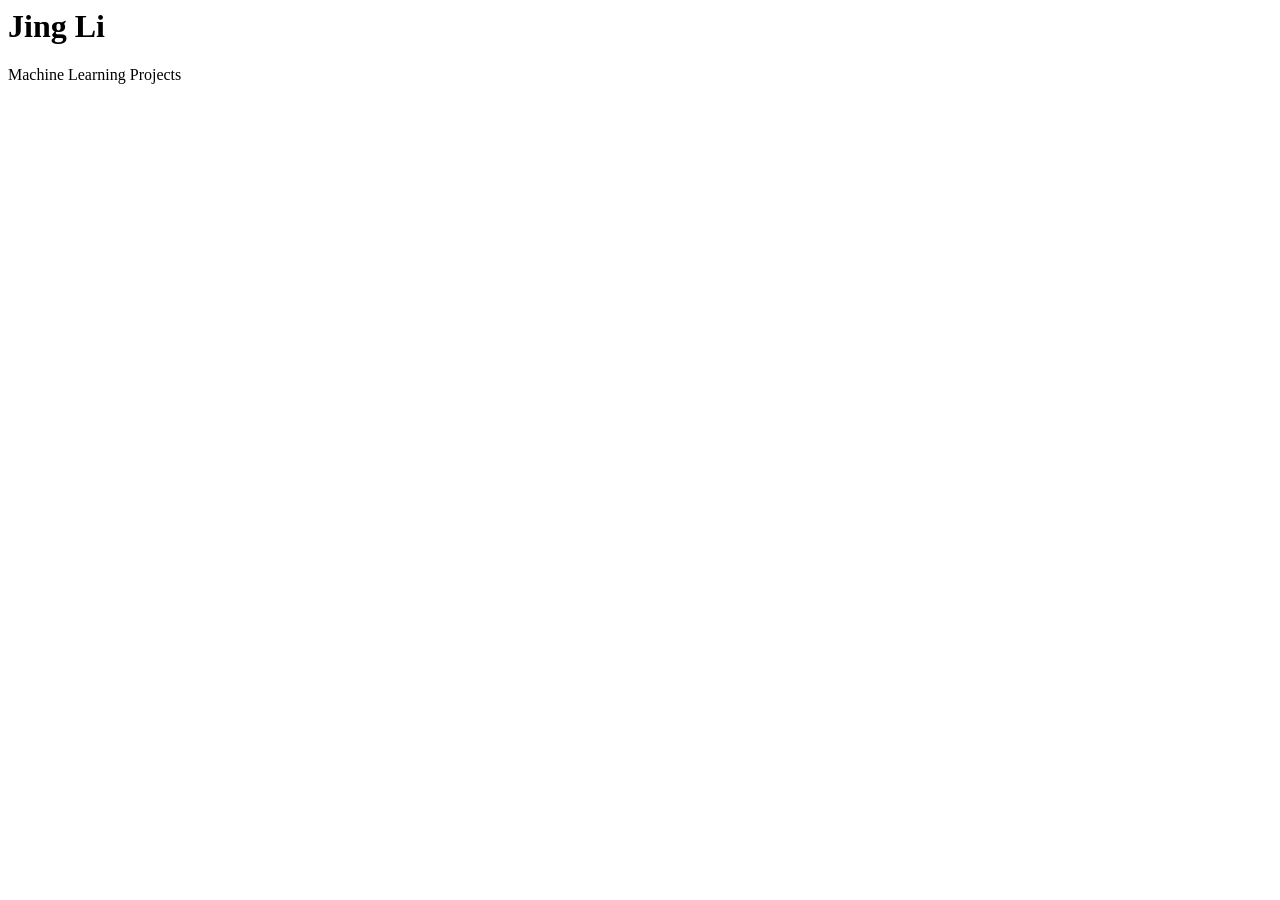
==== index.html @ b182ebf2 "create index" ====
<html lang="en">
<head>
    <meta charset="UTF-8">
    <meta name="viewport" content="width=device-width, initial-scale=1.0">
    <title>Document</title>
</head>
<body>
   <h1>Jing Li</h1> 
   <p>Machine Learning Projects</p>
</body>
</html>
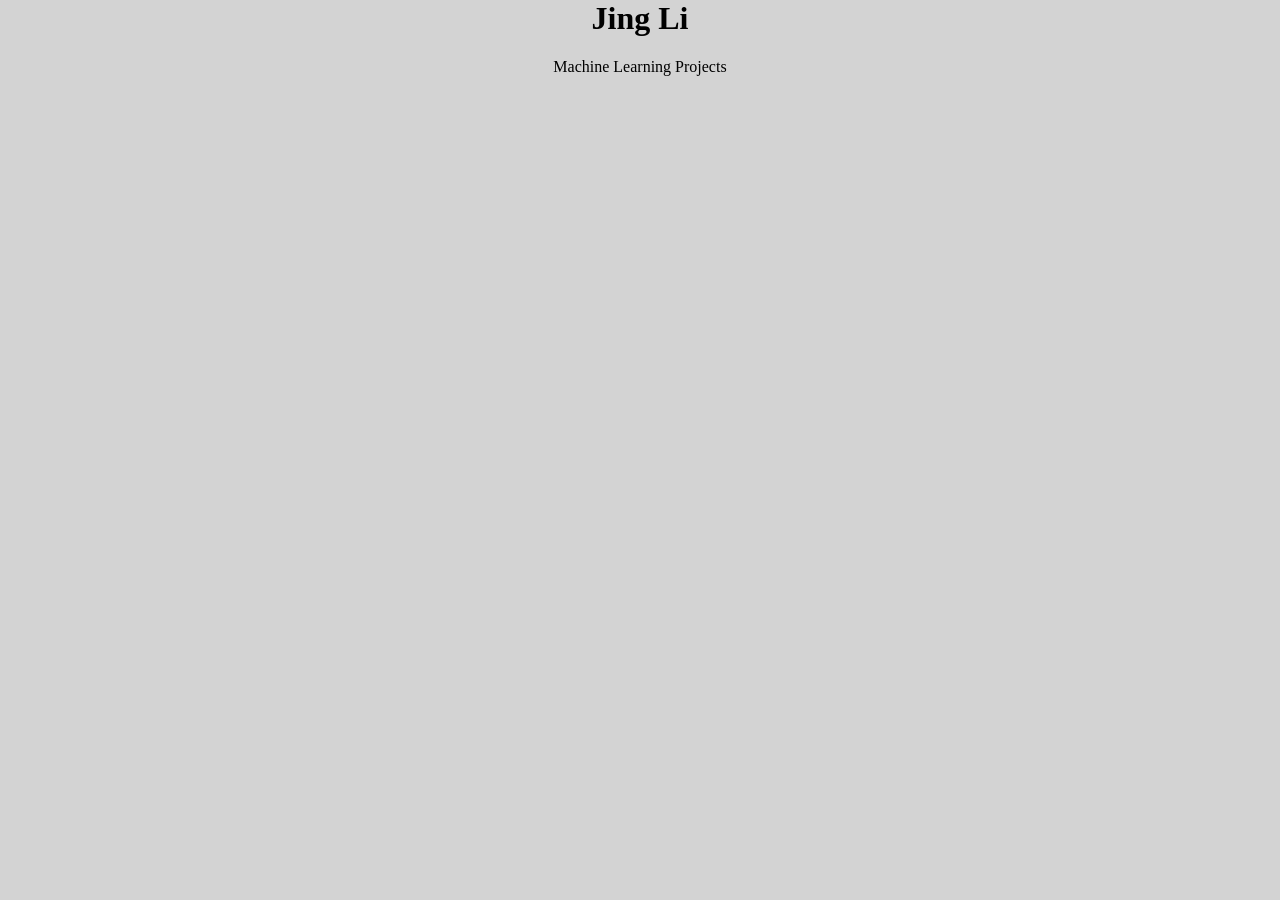
==== commit e90b1e95: "styling" ====
--- a/index.html
+++ b/index.html
@@ -3,6 +3,7 @@
     <meta charset="UTF-8">
     <meta name="viewport" content="width=device-width, initial-scale=1.0">
     <title>Document</title>
+    <link rel="stylesheet" href="styles.css">
 </head>
 <body>
    <h1>Jing Li</h1> 
--- a/styles.css
+++ b/styles.css
@@ -0,0 +1,5 @@
+body {
+    margin: 0;
+    background: lightgray;
+    text-align: center;
+}
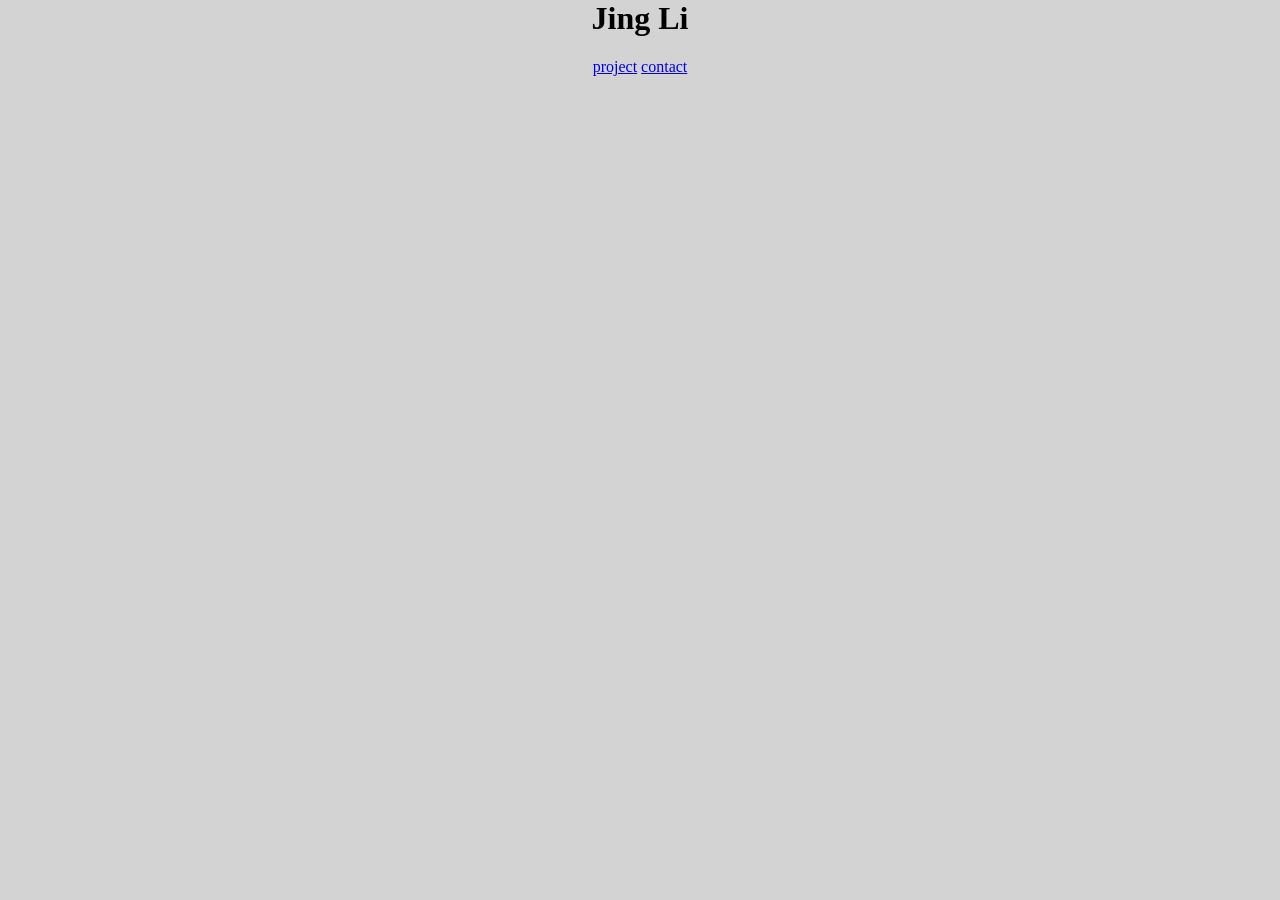
==== commit c59b5b91: "index" ====
--- a/index.html
+++ b/index.html
@@ -7,6 +7,7 @@
 </head>
 <body>
    <h1>Jing Li</h1> 
-   <p>Machine Learning Projects</p>
+   <a href="/jlijing/project.html">project</a>
+   <a href="/jlijing/contact.html">contact</a>
 </body>
 </html>
